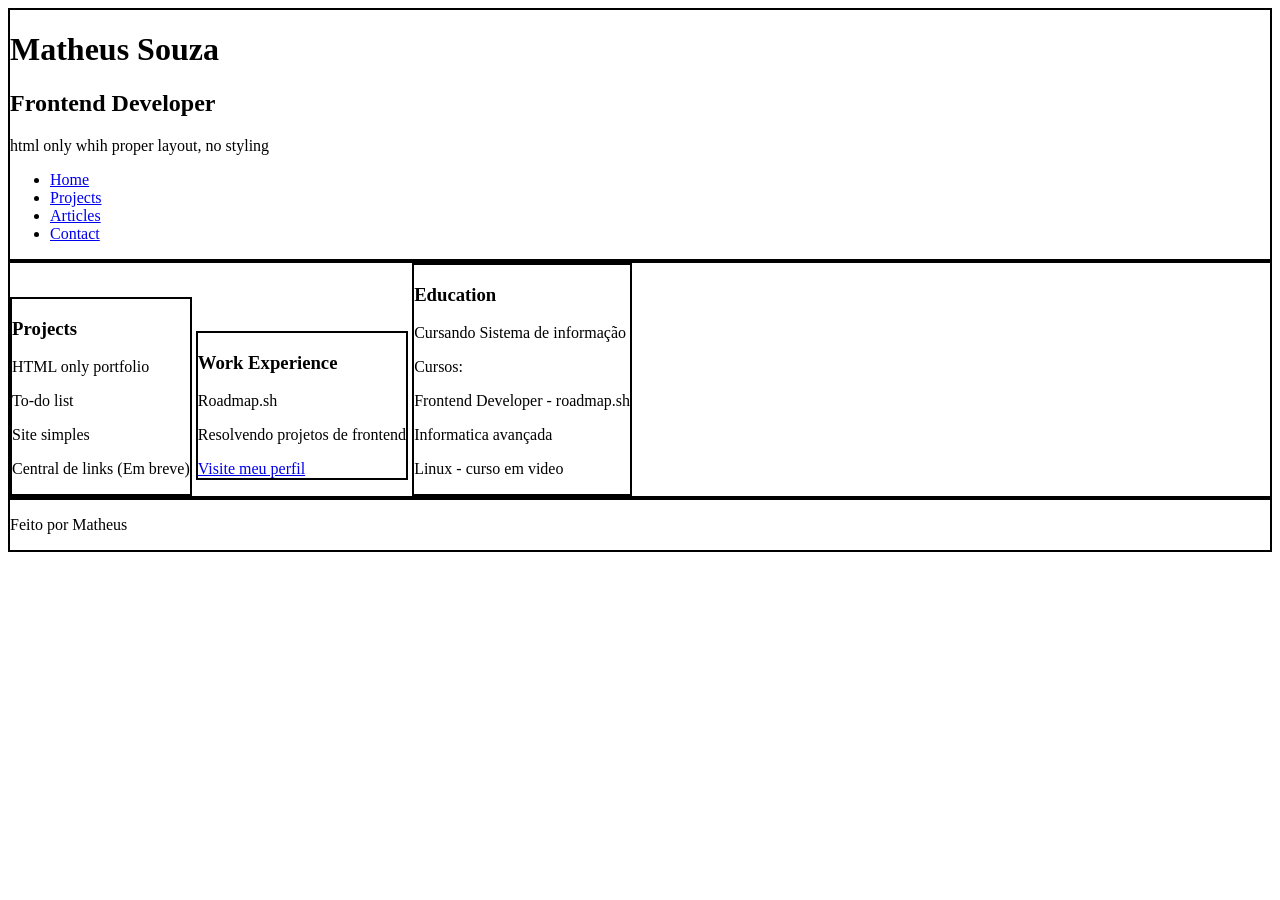
==== index.html @ 3ecdc792 "Ajustes" ====
<!DOCTYPE html>
<html lang="pt-br">
<head>
    <meta charset="UTF-8">
    <meta name="viewport" content="width=device-width, initial-scale=1.0">
    <title>Document</title>
    <link rel="stylesheet" href="style.css">
</head>
<body>
    <header id="cabeçalho">
        <h1>Matheus Souza</h1>
        <h2>Frontend Developer</h2>
        <p>html only whih proper layout, no styling</p>

        <nav>
            <ul>
                <li><a href="#">Home</a></li>
                <li><a href="projects.html">Projects</a></li>
                <li><a href="articles.html">Articles</a></li>
                <li><a href="contact.html">Contact</a></li>
            </ul>
        </nav>
    </header>

    <main id="principal">
        <article class="artigos"">
            <h3>Projects</h3>
            <p>HTML only portfolio</p>
            <p>To-do list</p>
            <p>Site simples</p>
            <p>Central de links (Em breve)</p>
        </article>

        <article class="artigos">
            <h3>Work Experience</h3>
            <p>Roadmap.sh</p>
            <p>Resolvendo projetos de frontend</p>
            <a href="#">Visite meu perfil</a>
        </article>

        <article class="artigos">
            <h3>Education</h3>
            <p>Cursando Sistema de informação</p>
            <p>Cursos:</p>
            <p>Frontend Developer - roadmap.sh</p>
            <p>Informatica avançada</p>
            <p>Linux - curso em video</p>
        </article>
    </main>

    <footer id="rodapé">
        <p>Feito por Matheus</p>
    </footer>
</body>
</html>
---- style.css ----
@charset "UTF-8";

#cabeçalho{
    border: 2px solid black;
}
#principal{
    border: 2px solid black;
}

.artigos{
    border: 2px solid black;
    display: inline-block;
}
#rodapé{
    border: 2px solid black;
}
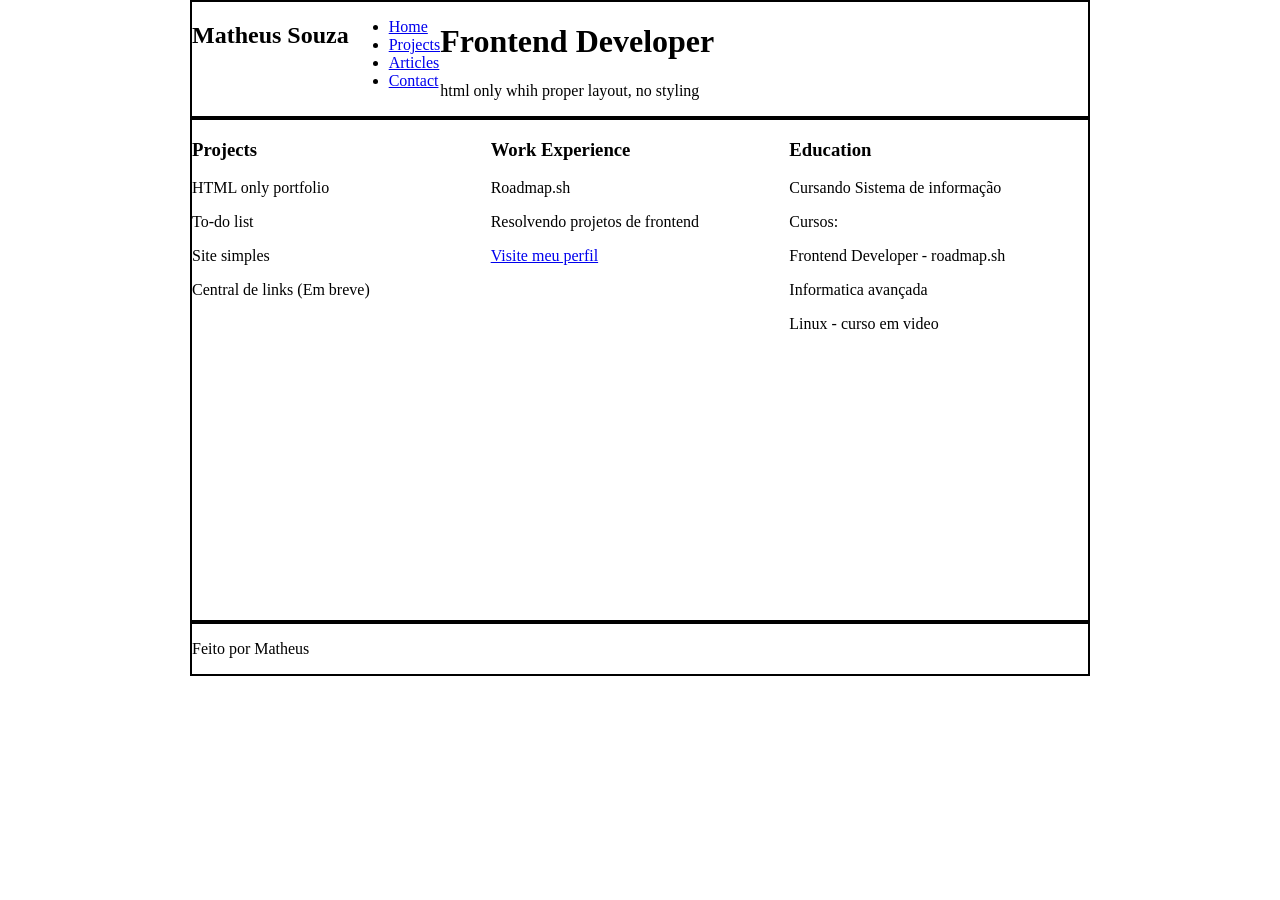
==== commit 292a62c7: "Aprendendo sobre formulários Construindo a pagina de contatos." ====
--- a/index.html
+++ b/index.html
@@ -8,10 +8,8 @@
 </head>
 <body>
     <header id="cabeçalho">
-        <h1>Matheus Souza</h1>
-        <h2>Frontend Developer</h2>
-        <p>html only whih proper layout, no styling</p>
-
+        <h2>Matheus Souza</h1>
+        
         <nav>
             <ul>
                 <li><a href="#">Home</a></li>
@@ -20,6 +18,11 @@
                 <li><a href="contact.html">Contact</a></li>
             </ul>
         </nav>
+
+        <div id="title">
+            <h1>Frontend Developer</h2>
+            <p>html only whih proper layout, no styling</p>
+        </div>
     </header>
 
     <main id="principal">
--- a/style.css
+++ b/style.css
@@ -1,15 +1,36 @@
 @charset "UTF-8";
 
+
+body{
+    width: 900px;
+    margin: auto;
+}
 #cabeçalho{
     border: 2px solid black;
+    display: flex;
 }
+
+#title{
+    display: block;
+}
+
+
 #principal{
     border: 2px solid black;
 }
 
+main{
+    height: 500px;
+}
+#principal{
+    border: 2px solid black;
+    display: flex;
+    flex-wrap: wrap;
+}
+
 .artigos{
-    border: 2px solid black;
-    display: inline-block;
+    flex: 1 1 200px;
+    flex-wrap: wrap;
 }
 #rodapé{
     border: 2px solid black;
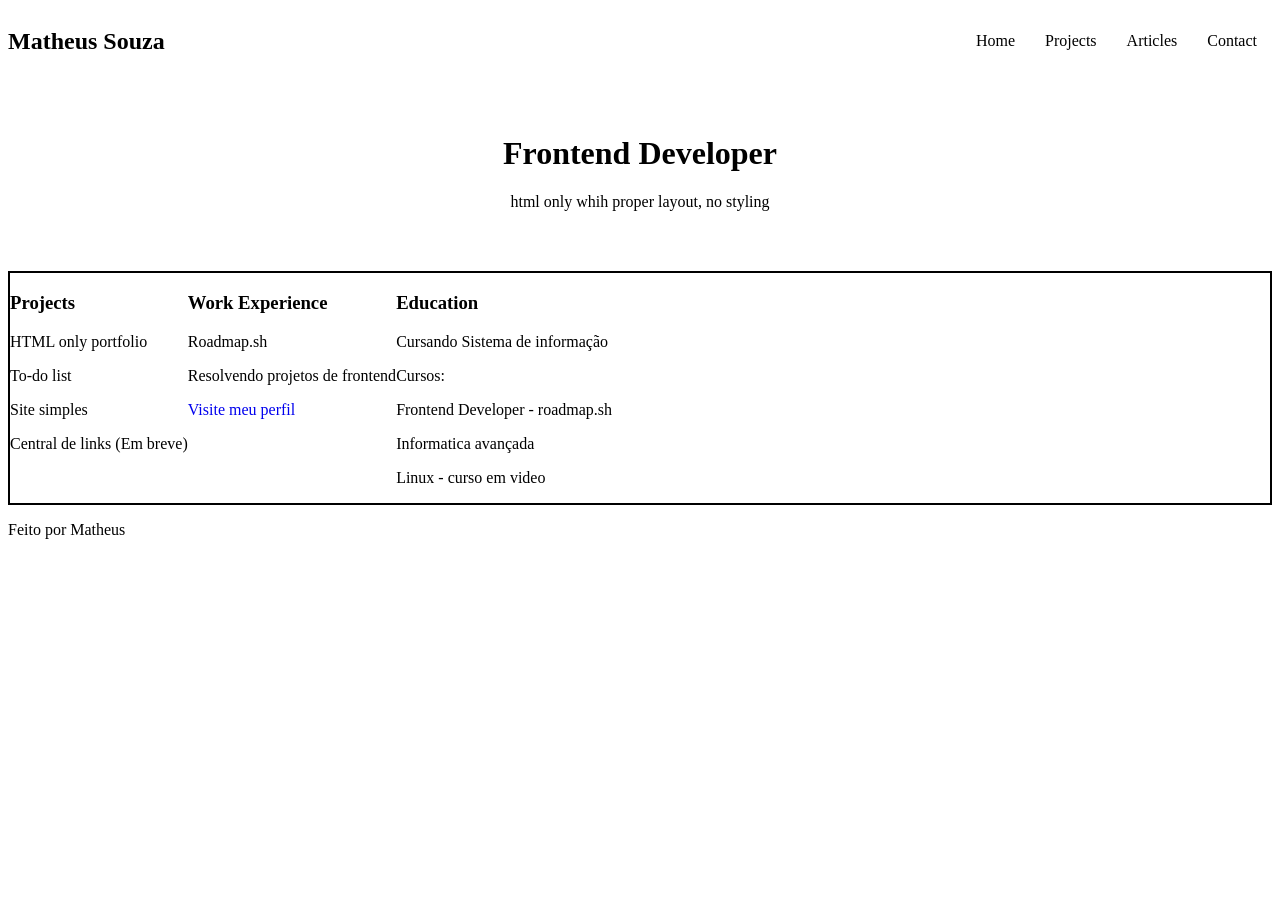
==== commit 4653c93e: "Aplicando os estudos sobre flexbox" ====
--- a/index.html
+++ b/index.html
@@ -11,19 +11,19 @@
         <h2>Matheus Souza</h1>
         
         <nav>
-            <ul>
+            <ul id="menu">
                 <li><a href="#">Home</a></li>
                 <li><a href="projects.html">Projects</a></li>
                 <li><a href="articles.html">Articles</a></li>
                 <li><a href="contact.html">Contact</a></li>
             </ul>
         </nav>
+    </header>
 
         <div id="title">
             <h1>Frontend Developer</h2>
             <p>html only whih proper layout, no styling</p>
         </div>
-    </header>
 
     <main id="principal">
         <article class="artigos"">
--- a/style.css
+++ b/style.css
@@ -1,37 +1,35 @@
 @charset "UTF-8";
 
 
-body{
-    width: 900px;
-    margin: auto;
+
+body, ul , li , a{
+    text-decoration: none;
+    list-style: none;
 }
+
 #cabeçalho{
+    display: flex;
+    justify-content: space-between;
+    flex-wrap: wrap;
+    align-items: center;
+}
+
+#menu{
+    display: flex;
+}
+
+#menu > li > a{
+    padding: 10px;
+    margin: 5px;
+    color: black;
+}
+
+#title{
+    text-align: center;
+    margin: 60px 0px;
+}
+
+#principal{
     border: 2px solid black;
     display: flex;
 }
-
-#title{
-    display: block;
-}
-
-
-#principal{
-    border: 2px solid black;
-}
-
-main{
-    height: 500px;
-}
-#principal{
-    border: 2px solid black;
-    display: flex;
-    flex-wrap: wrap;
-}
-
-.artigos{
-    flex: 1 1 200px;
-    flex-wrap: wrap;
-}
-#rodapé{
-    border: 2px solid black;
-}
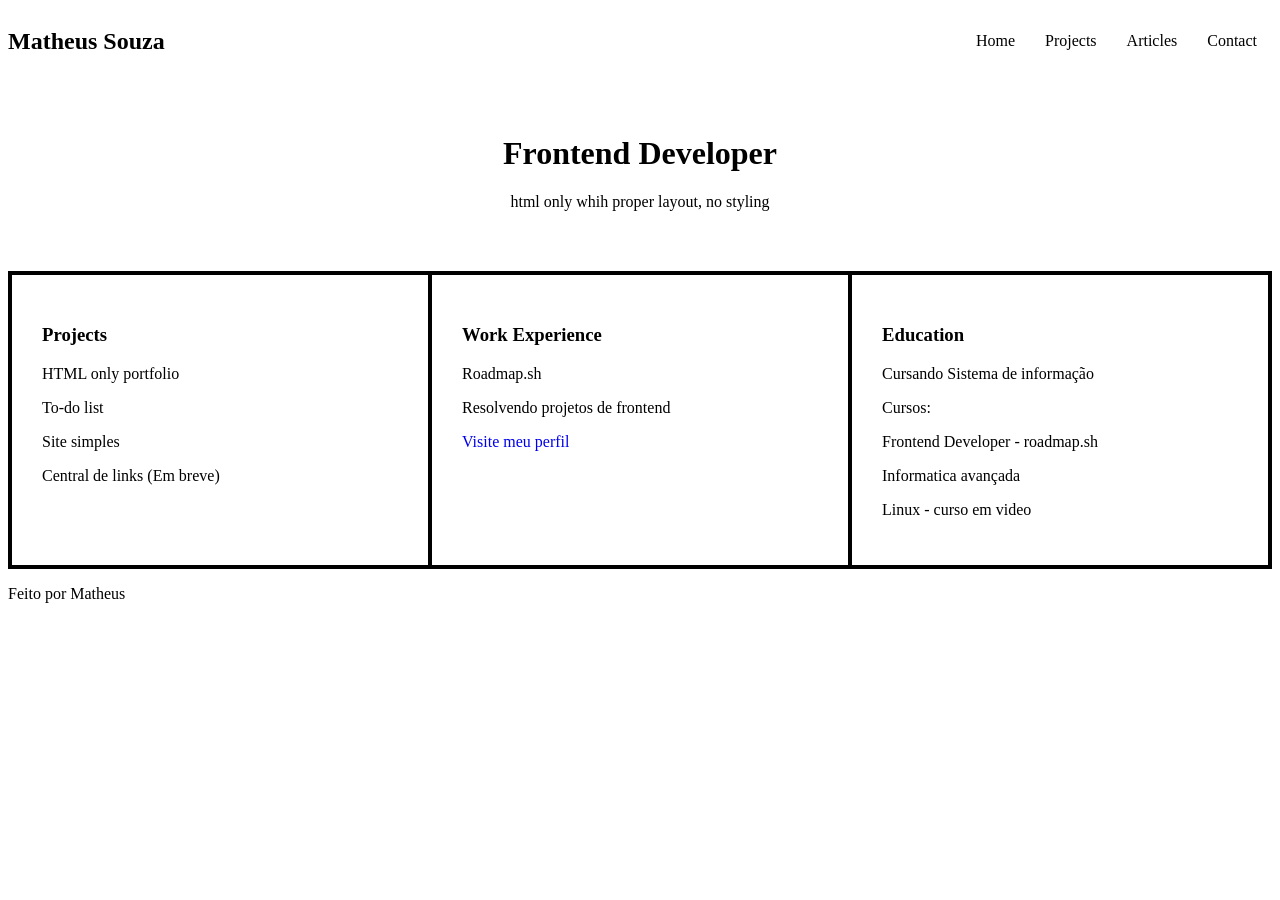
==== commit b25d2427: "Ajustes" ====
--- a/index.html
+++ b/index.html
@@ -26,7 +26,7 @@
         </div>
 
     <main id="principal">
-        <article class="artigos"">
+        <article class="artigos">
             <h3>Projects</h3>
             <p>HTML only portfolio</p>
             <p>To-do list</p>
--- a/style.css
+++ b/style.css
@@ -32,4 +32,17 @@
 #principal{
     border: 2px solid black;
     display: flex;
+    flex-wrap: wrap;
+    max-width: 1500px;
+    margin: auto;
 }
+
+article{
+    flex: 1 1 300px;
+    border: 2px solid black;
+    padding: 30px;
+    width: 300px;
+    
+
+
+}
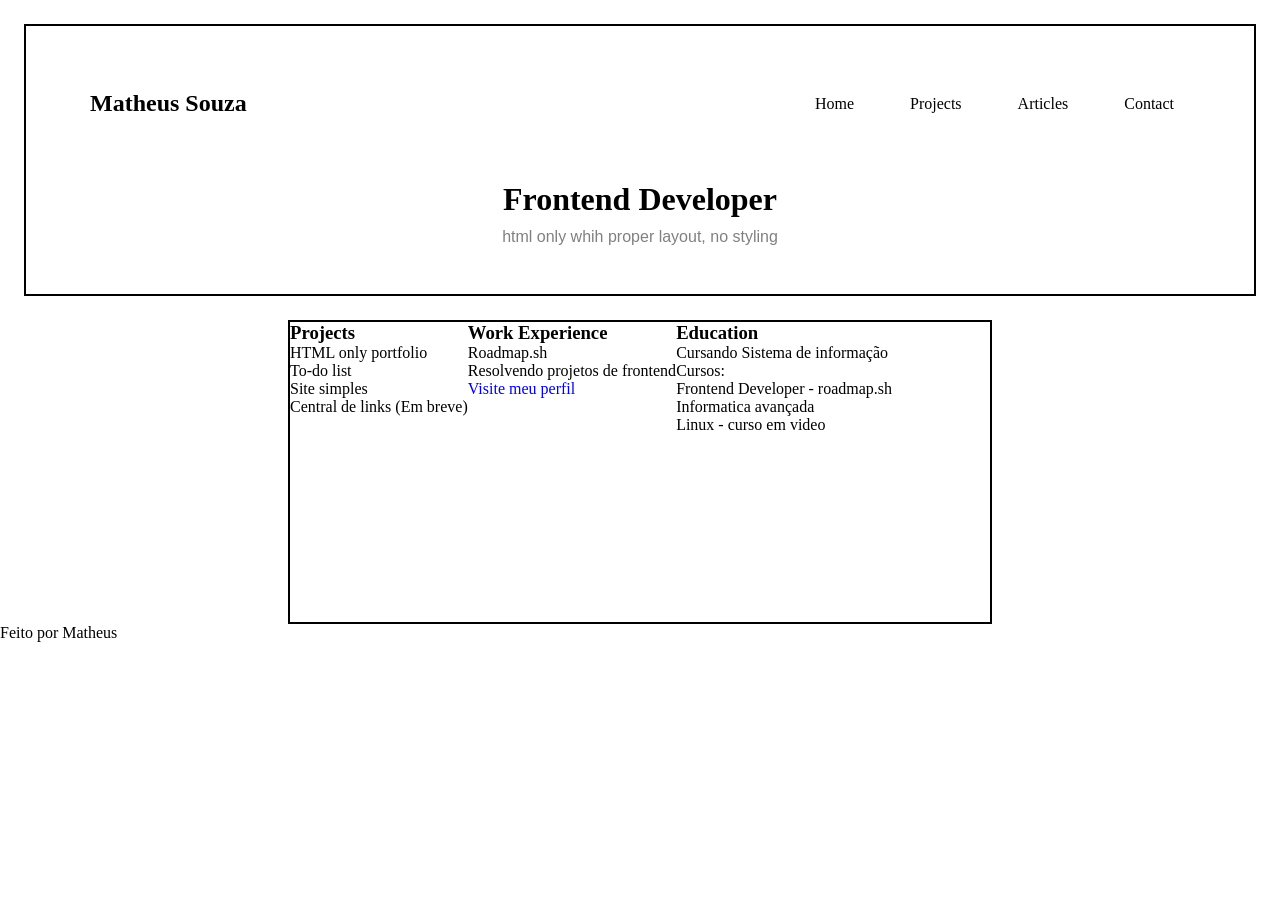
==== commit 2eac4612: "fazendo o basico do layout" ====
--- a/index.html
+++ b/index.html
@@ -7,23 +7,27 @@
     <link rel="stylesheet" href="style.css">
 </head>
 <body>
-    <header id="cabeçalho">
-        <h2>Matheus Souza</h1>
-        
-        <nav>
-            <ul id="menu">
-                <li><a href="#">Home</a></li>
-                <li><a href="projects.html">Projects</a></li>
-                <li><a href="articles.html">Articles</a></li>
-                <li><a href="contact.html">Contact</a></li>
-            </ul>
-        </nav>
+    <header>
+        <div id="cabeçalho">
+            <h2>Matheus Souza</h1>
+            
+            <nav>
+                <ul id="menu">
+                    <li><a href="#">Home</a></li>
+                    <li><a href="projects.html">Projects</a></li>
+                    <li><a href="articles.html">Articles</a></li>
+                    <li><a href="contact.html">Contact</a></li>
+                </ul>
+            </nav>
+        </div>
+
+        <div id="title">
+            <h1>Frontend Developer</h1>
+            <p>html only whih proper layout, no styling</p>
+        </div>
     </header>
 
-        <div id="title">
-            <h1>Frontend Developer</h2>
-            <p>html only whih proper layout, no styling</p>
-        </div>
+        
 
     <main id="principal">
         <article class="artigos">
--- a/style.css
+++ b/style.css
@@ -1,48 +1,66 @@
 @charset "UTF-8";
+@import url('https://fonts.googleapis.com/css2?family=Edu+TAS+Beginner:wght@400..700&display=swap');
 
 
+:root{
+    --fonte-padrao:arial, verdana, helvetica, sans-serif;
+    --fonte-title: 'Edu', cursive;
+}
 
-body, ul , li , a{
+* , a, ul, li{
+    margin: 0px;
     text-decoration: none;
     list-style: none;
+}
+
+body{
+    min-height: 100vh;
+}
+
+header{   
+    border: 2px solid black;
+    margin: 1.5rem;
+    padding: 3rem;
 }
 
 #cabeçalho{
     display: flex;
     justify-content: space-between;
-    flex-wrap: wrap;
     align-items: center;
+    padding: 1rem;
 }
 
-#menu{
+nav > ul{
     display: flex;
+    gap: 1.5rem;
 }
-
-#menu > li > a{
-    padding: 10px;
-    margin: 5px;
+nav > ul > li > a{
+    padding: 1rem;
     color: black;
 }
 
 #title{
     text-align: center;
-    margin: 60px 0px;
+    
+    margin-top: 3rem;
+    font-family: var(--fonte-title);
 }
 
-#principal{
+#title > h1{
+    font-weight: bold;
+}
+
+#title > p {
+    font-family: var(--fonte-padrao);
+    color: gray;
+    margin-top:10px;
+}
+
+main{
+    height: 300px;
+    width: 700px;
+    margin: auto;
     border: 2px solid black;
     display: flex;
-    flex-wrap: wrap;
-    max-width: 1500px;
-    margin: auto;
+    flex-direction: row;   
 }
-
-article{
-    flex: 1 1 300px;
-    border: 2px solid black;
-    padding: 30px;
-    width: 300px;
-    
-
-
-}
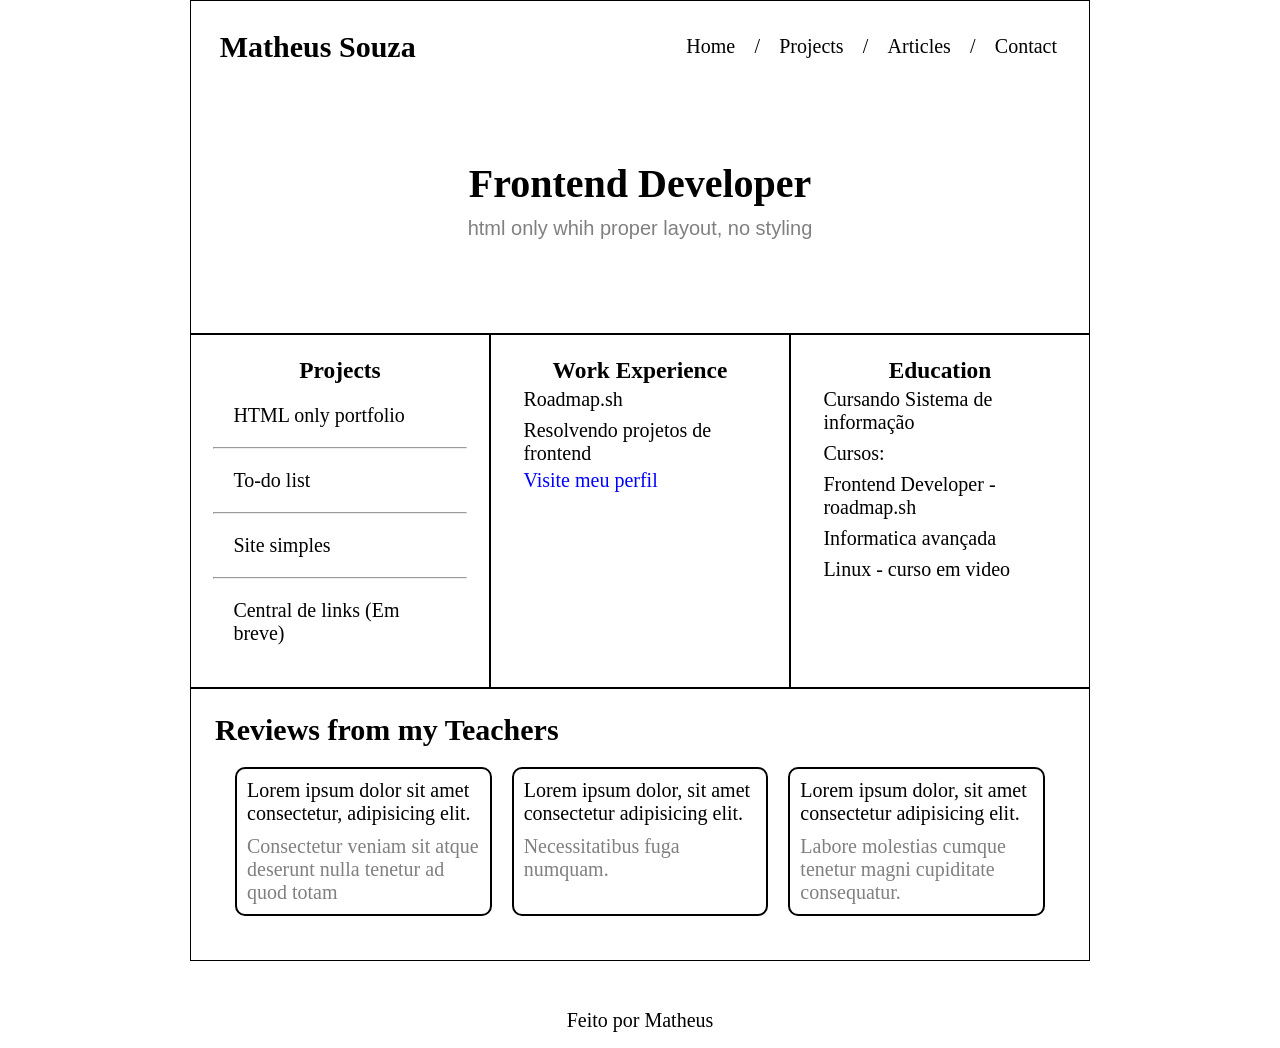
==== commit 7805a7f3: "Home Ajustando a pagina home, foi feita o ajuste do layout." ====
--- a/index.html
+++ b/index.html
@@ -13,9 +13,9 @@
             
             <nav>
                 <ul id="menu">
-                    <li><a href="#">Home</a></li>
-                    <li><a href="projects.html">Projects</a></li>
-                    <li><a href="articles.html">Articles</a></li>
+                    <li><a href="#">Home</a></li><span>/</span>
+                    <li><a href="projects.html">Projects</a></li><span>/</span>
+                    <li><a href="articles.html">Articles</a></li><span>/</span>
                     <li><a href="contact.html">Contact</a></li>
                 </ul>
             </nav>
@@ -30,22 +30,22 @@
         
 
     <main id="principal">
-        <article class="artigos">
+        <article class="Projects">
             <h3>Projects</h3>
-            <p>HTML only portfolio</p>
-            <p>To-do list</p>
-            <p>Site simples</p>
+            <p>HTML only portfolio</p><hr>
+            <p>To-do list</p><hr>
+            <p>Site simples</p><hr>
             <p>Central de links (Em breve)</p>
         </article>
 
-        <article class="artigos">
+        <article class="Work">
             <h3>Work Experience</h3>
             <p>Roadmap.sh</p>
             <p>Resolvendo projetos de frontend</p>
             <a href="#">Visite meu perfil</a>
         </article>
 
-        <article class="artigos">
+        <article class="Education">
             <h3>Education</h3>
             <p>Cursando Sistema de informação</p>
             <p>Cursos:</p>
@@ -55,6 +55,19 @@
         </article>
     </main>
 
+    <section id="Review">
+        <h2>Reviews from my Teachers</h2>
+
+
+        <div id="rev">
+            <div class="comentario">Lorem ipsum dolor sit amet consectetur, adipisicing elit.  <div class="teacher">Consectetur veniam sit atque deserunt nulla tenetur ad quod totam</div></div>
+            <div class="comentario">Lorem ipsum dolor, sit amet consectetur adipisicing elit. <div class="teacher">Necessitatibus fuga numquam.</div></div>
+            <div class="comentario">Lorem ipsum dolor, sit amet consectetur adipisicing elit.  <div class="teacher">Labore molestias cumque tenetur magni cupiditate consequatur.</div></div>
+        </div>
+
+
+    </section>
+
     <footer id="rodapé">
         <p>Feito por Matheus</p>
     </footer>
--- a/style.css
+++ b/style.css
@@ -11,16 +11,21 @@
     margin: 0px;
     text-decoration: none;
     list-style: none;
+    box-sizing: border-box;
 }
 
 body{
     min-height: 100vh;
+    display: flex;
+    flex-direction: column;
+    font-size: 20px;
 }
 
 header{   
-    border: 2px solid black;
-    margin: 1.5rem;
-    padding: 3rem;
+    border: 1px solid black;
+    width: 900px;
+    margin: auto;
+    padding: 0.8rem;
 }
 
 #cabeçalho{
@@ -32,17 +37,17 @@
 
 nav > ul{
     display: flex;
-    gap: 1.5rem;
+    gap: 1rem;
 }
 nav > ul > li > a{
-    padding: 1rem;
+    padding: 0.2rem;
     color: black;
 }
 
 #title{
     text-align: center;
     
-    margin-top: 3rem;
+    margin: 5rem;
     font-family: var(--fonte-title);
 }
 
@@ -57,10 +62,84 @@
 }
 
 main{
+    flex:1;
     height: 300px;
-    width: 700px;
-    margin: auto;
-    border: 2px solid black;
+    width: 900px;
+    margin:0px auto;
     display: flex;
     flex-direction: row;   
 }
+
+article{
+    border: 1px solid black;
+    padding: 1.4rem;
+    width: 300px;
+    font-size: 20px;
+}
+
+.Projects h3{
+    text-align: center;
+}
+
+.Projects p{
+    padding: 20px;
+}
+
+.Work{
+    h3{
+        text-align: center;
+    }
+
+    p ,a {
+        padding: 4px 10px;
+    }
+
+    a{
+        color: blue;
+    }
+}
+
+.Education{
+
+    h3{
+        text-align: center;
+    }
+
+    p{
+        padding: 4px 10px;
+    }
+}
+
+#Review{
+    border: 1px solid black;
+    width: 900px;
+    margin: auto;
+    padding: 1.5rem;
+    flex: 1;
+}
+
+
+#rev{
+    display: flex;
+    margin: 20px;
+    gap: 20px;
+}
+
+.comentario{
+    padding: 10px;
+    border-radius: 10px;
+    border: 2px solid black;
+    width: 300px;
+}
+
+.teacher{
+    color: gray;
+    margin-top: 10px;
+}
+
+footer {
+    text-align: center;
+    margin-top: 2rem; 
+    padding: 1rem;
+    width: 100%;
+}
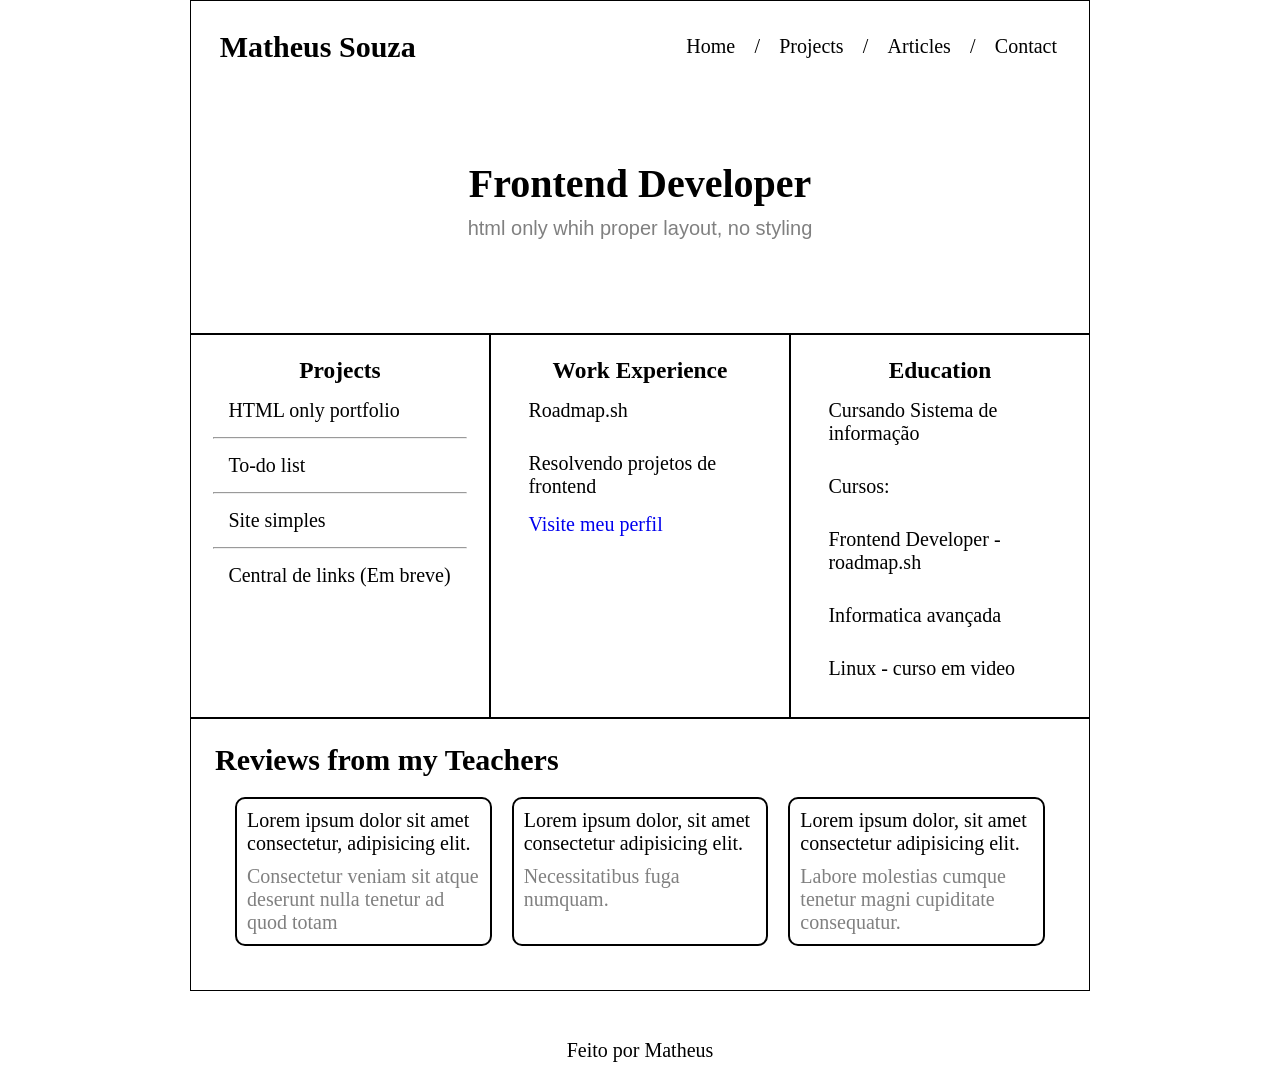
==== commit 0480bba5: "ajuste do article" ====
--- a/index.html
+++ b/index.html
@@ -30,7 +30,7 @@
         
 
     <main id="principal">
-        <article class="Projects">
+        <article id="article">
             <h3>Projects</h3>
             <p>HTML only portfolio</p><hr>
             <p>To-do list</p><hr>
@@ -38,14 +38,14 @@
             <p>Central de links (Em breve)</p>
         </article>
 
-        <article class="Work">
+        <article id="article">
             <h3>Work Experience</h3>
             <p>Roadmap.sh</p>
             <p>Resolvendo projetos de frontend</p>
             <a href="#">Visite meu perfil</a>
         </article>
 
-        <article class="Education">
+        <article id="article">
             <h3>Education</h3>
             <p>Cursando Sistema de informação</p>
             <p>Cursos:</p>
--- a/style.css
+++ b/style.css
@@ -70,43 +70,18 @@
     flex-direction: row;   
 }
 
-article{
+
+#article{
     border: 1px solid black;
     padding: 1.4rem;
     width: 300px;
     font-size: 20px;
-}
-
-.Projects h3{
-    text-align: center;
-}
-
-.Projects p{
-    padding: 20px;
-}
-
-.Work{
-    h3{
-        text-align: center;
-    }
-
-    p ,a {
-        padding: 4px 10px;
-    }
-
-    a{
-        color: blue;
-    }
-}
-
-.Education{
 
     h3{
         text-align: center;
     }
-
-    p{
-        padding: 4px 10px;
+    p,a{
+        padding: 15px;
     }
 }
 
@@ -143,3 +118,13 @@
     padding: 1rem;
     width: 100%;
 }
+
+
+/*Style da pagina projects*/
+
+#mainP{
+    display: flex;
+    flex-direction: column;
+    width: 900px;
+    border: 2px solid black;
+}
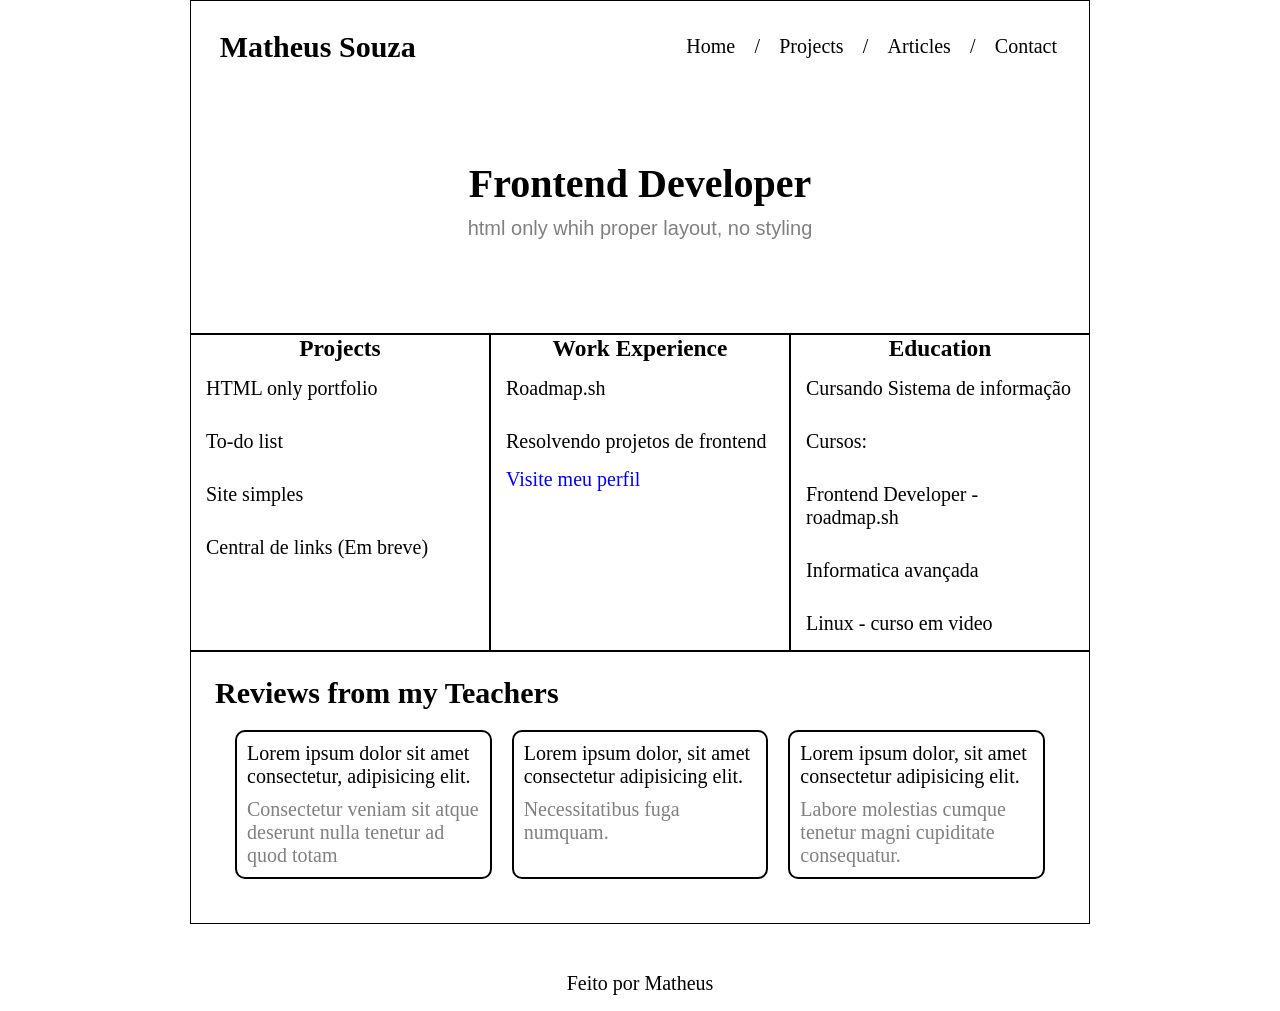
==== commit 912833de: "ajustando a responsividade foi feito o ajuste para o mobile" ====
--- a/index.html
+++ b/index.html
@@ -32,9 +32,9 @@
     <main id="principal">
         <article id="article">
             <h3>Projects</h3>
-            <p>HTML only portfolio</p><hr>
-            <p>To-do list</p><hr>
-            <p>Site simples</p><hr>
+            <p>HTML only portfolio</p>
+            <p>To-do list</p>
+            <p>Site simples</p>
             <p>Central de links (Em breve)</p>
         </article>
 
--- a/style.css
+++ b/style.css
@@ -61,7 +61,7 @@
     margin-top:10px;
 }
 
-main{
+#principal{
     flex:1;
     height: 300px;
     width: 900px;
@@ -73,7 +73,7 @@
 
 #article{
     border: 1px solid black;
-    padding: 1.4rem;
+    
     width: 300px;
     font-size: 20px;
 
@@ -126,5 +126,164 @@
     display: flex;
     flex-direction: column;
     width: 900px;
-    border: 2px solid black;
-}
+    flex:1;
+    margin:0px auto;
+}
+
+.articleP{
+    border: 1px solid black;
+    display: flex;
+    flex-direction: column;
+    padding: 40px;
+
+    h2{
+        text-align: center;
+        margin-bottom: 20px;
+    }
+
+    p{
+        margin-bottom: 30px;
+    }
+}
+
+.articleP img{
+    border: 2px solid;
+    width: 200px;
+    height: 200px;
+    margin: auto;
+}
+
+
+/*Style da pagina articles*/
+
+#mainA{
+    display: flex;
+    flex-direction: column;
+    width: 900px;
+    flex:1;
+    margin:0px auto;
+    border: 1px solid #00000067;
+    padding: 2rem;
+
+    h2{
+        text-align: center;
+        padding: 2rem;
+    }
+
+    p{
+        padding: 1rem 3rem;
+        text-align: justify;
+    }
+}
+
+
+/*Style do contact*/
+
+#mainC{
+    display: flex;
+    flex-direction: column;
+    width: 900px;
+    flex:1;
+    margin: 0 auto;
+}
+
+#formulario{
+    text-align: center;
+    flex: 1;
+    padding: 6rem;
+    textarea{
+        width: 400px;
+        height: 100px;
+    }
+}
+
+
+
+#midias{
+    width: 900px;
+    margin: auto;
+    margin-top: 1rem;
+    padding: 2rem;
+    border: 1px solid #00000067;
+    text-align: center;
+    flex: 1;
+
+    img{
+        padding: 0.5rem;
+        width: 3rem;
+    }
+
+
+}
+/*Retrato*/
+
+@media screen and (orientation: portrait){
+    header{
+        width: 100vw;
+        height: 20rem;
+        
+    }
+
+    #cabeçalho{
+        display: block;
+        
+        h2{
+            text-align: center;
+            margin: 1rem;
+        }
+    }
+
+    #menu{
+        font-size: 1rem;
+        text-align: center;
+        justify-content: center;
+    }
+
+    nav > ul{
+        gap: 0.5rem;
+        padding-left: 0px;
+        
+    }
+
+    #title{
+        font-size: 1rem;
+        margin: 3rem;
+    }
+
+
+    /*home*/
+    #principal{
+        flex-direction: column;
+        width: 100vw;
+        
+
+        #article{
+            width: 100vw;
+            h3{
+                padding: 1.2rem;
+            }
+            p{
+                border: 1px solid black;
+                background-color: rgba(128, 128, 128, 0.573);
+            }
+        }
+    }
+
+    /*review*/
+
+    #Review{
+        width: 100vw;
+        
+        #rev{
+            flex-direction: column;
+        }
+    }
+
+    footer{
+        width: 100vw;
+    }
+}
+
+/*paisagem*/
+
+/**/
